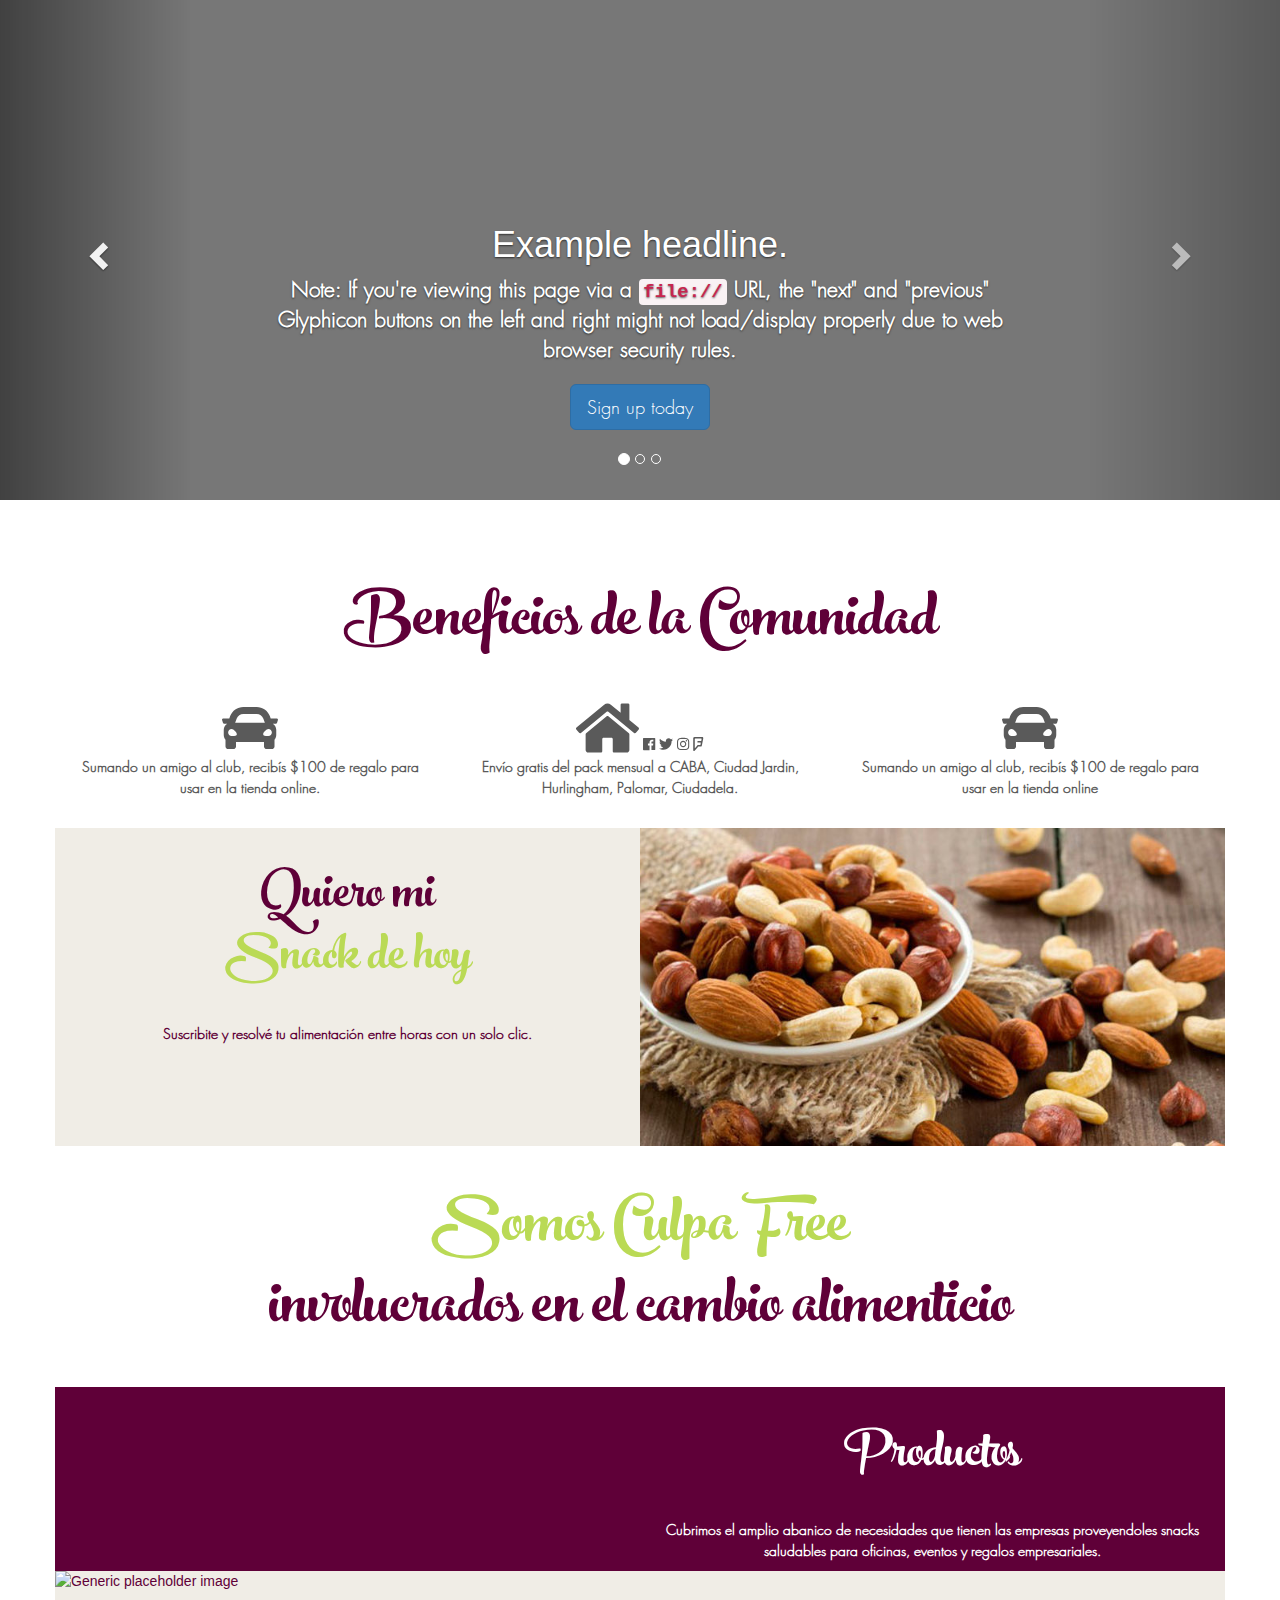
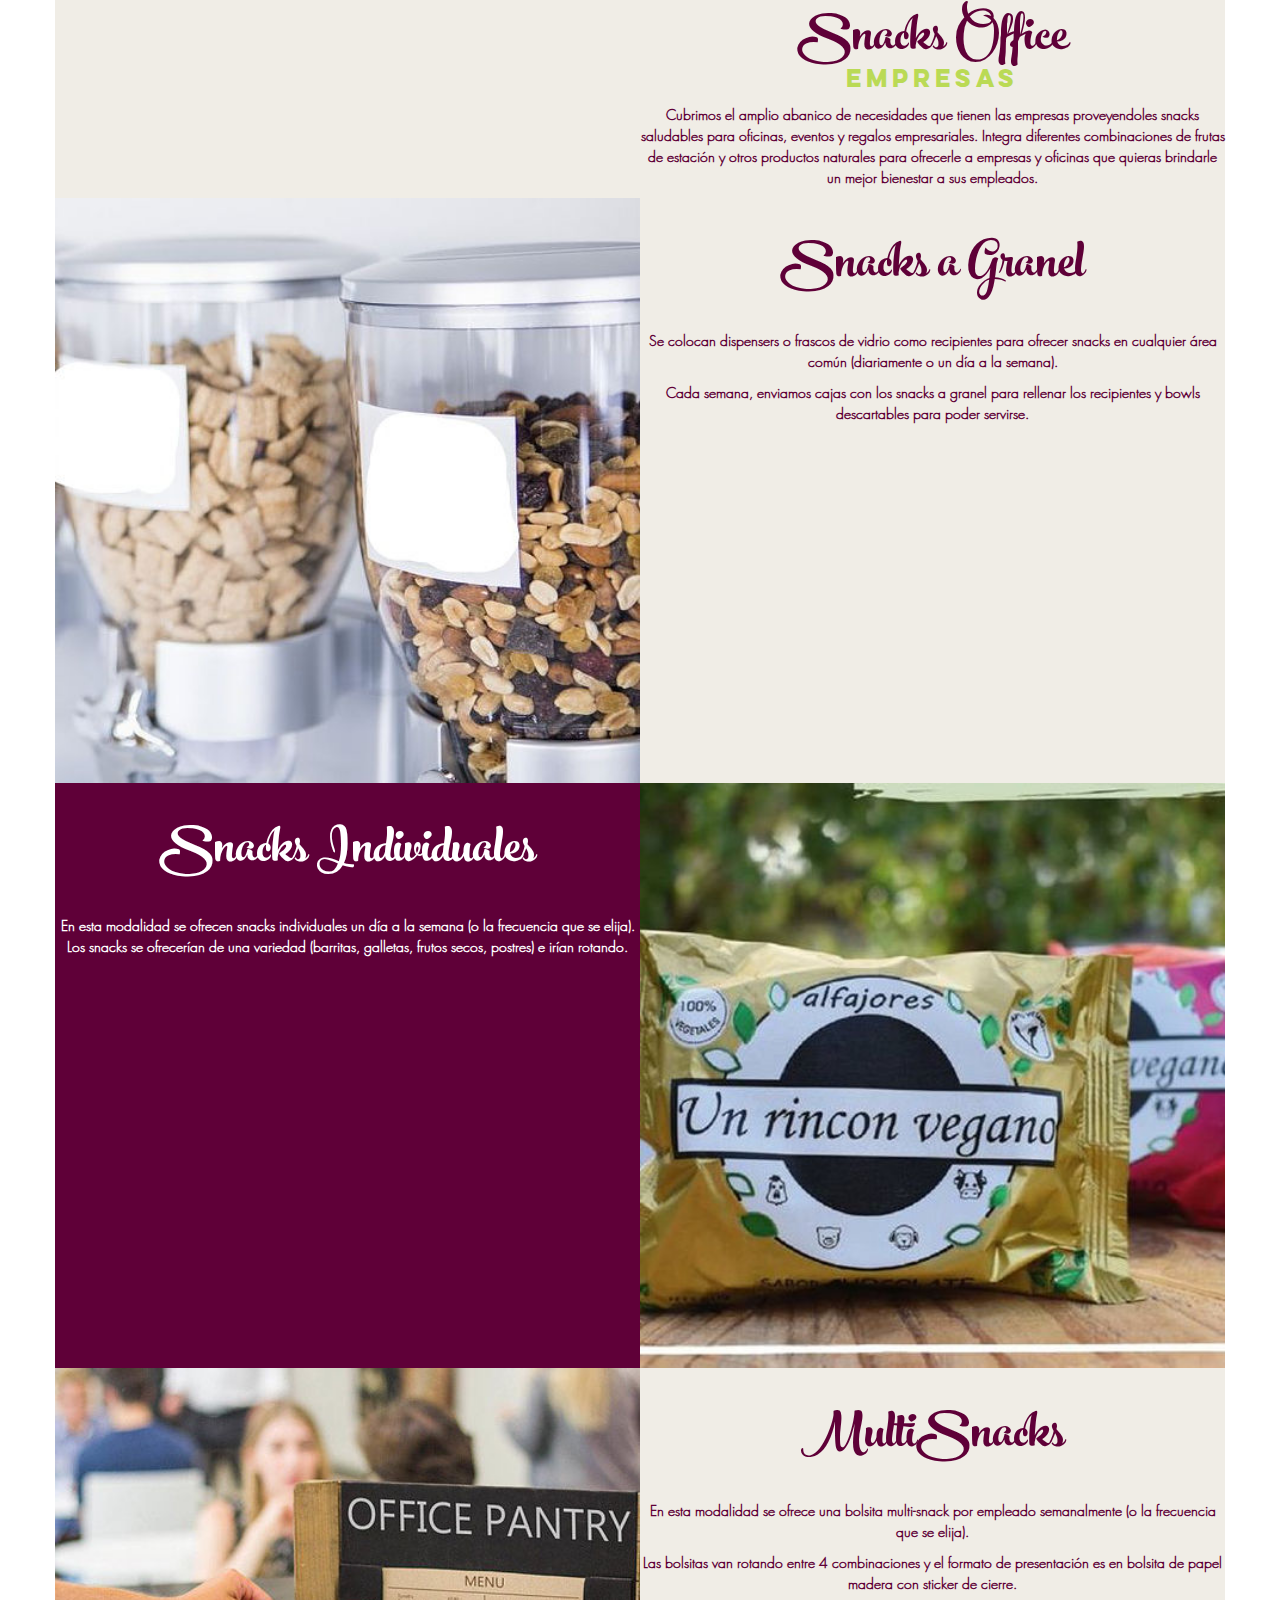
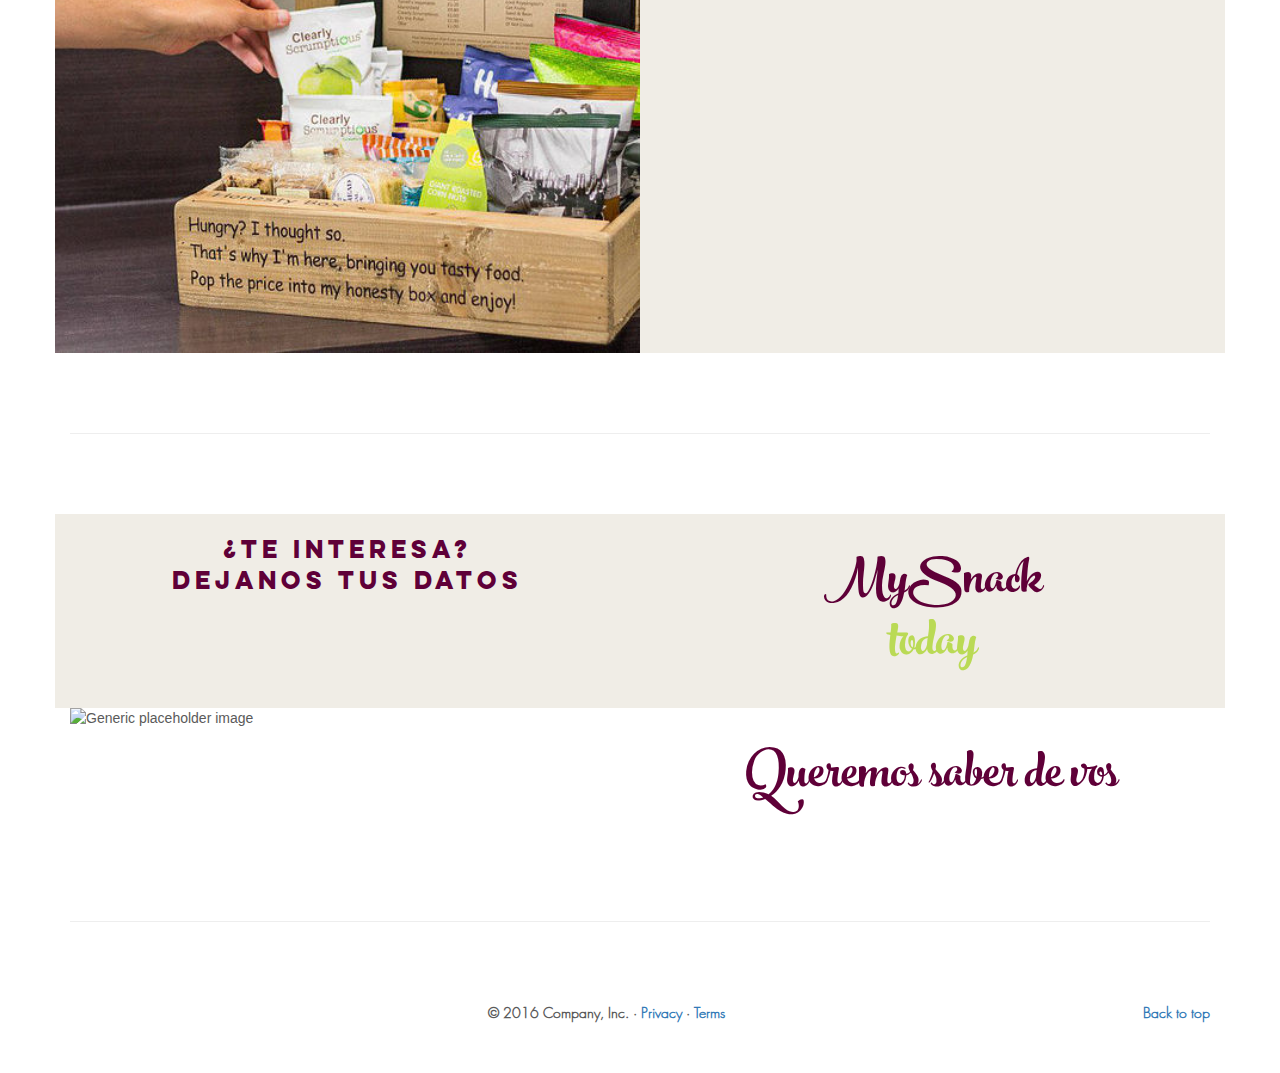
==== index.html @ 1728f5d1 "Initial version of the webpage" ====
<!DOCTYPE html>
<html lang="en">
  <head>
    <meta charset="utf-8">
    <meta http-equiv="X-UA-Compatible" content="IE=edge">
    <meta name="viewport" content="width=device-width, initial-scale=1">
    <!-- The above 3 meta tags *must* come first in the head; any other head content must come *after* these tags -->

    <meta name="description" content="">
    <meta name="author" content="">
    <!-- <link rel="icon" href="../../favicon.ico"> -->

    <title>My Snack of Today</title>

    <!-- Bootstrap core CSS -->
    <link rel="stylesheet" href="css/bootstrap.min.css" integrity="sha384-BVYiiSIFeK1dGmJRAkycuHAHRg32OmUcww7on3RYdg4Va+PmSTsz/K68vbdEjh4u" crossorigin="anonymous">

    <link href="css/carousel.css" rel="stylesheet">
    <link href="css/font.css" rel="stylesheet">
    <link href="css/mysnacktoday.css" rel="stylesheet">
  </head>
  <body>
    <!-- NAVBAR
    ================================================== -->
    <!--
    <div class="navbar-wrapper">
      <div class="container">

        <nav class="navbar navbar-inverse navbar-static-top">
          <div class="container">
            <div class="navbar-header">
              <button type="button" class="navbar-toggle collapsed" data-toggle="collapse" data-target="#navbar" aria-expanded="false" aria-controls="navbar">
                <span class="sr-only">Toggle navigation</span>
                <span class="icon-bar"></span>
                <span class="icon-bar"></span>
                <span class="icon-bar"></span>
              </button>
              <a class="navbar-brand" href="#">Project name</a>
            </div>
            <div id="navbar" class="navbar-collapse collapse">
              <ul class="nav navbar-nav">
                <li class="active"><a href="#">Home</a></li>
                <li><a href="#about">About</a></li>
                <li><a href="#contact">Contact</a></li>
                <li class="dropdown">
                  <a href="#" class="dropdown-toggle" data-toggle="dropdown" role="button" aria-haspopup="true" aria-expanded="false">Dropdown <span class="caret"></span></a>
                  <ul class="dropdown-menu">
                    <li><a href="#">Action</a></li>
                    <li><a href="#">Another action</a></li>
                    <li><a href="#">Something else here</a></li>
                    <li role="separator" class="divider"></li>
                    <li class="dropdown-header">Nav header</li>
                    <li><a href="#">Separated link</a></li>
                    <li><a href="#">One more separated link</a></li>
                  </ul>
                </li>
              </ul>
            </div>
          </div>
        </nav>

      </div>
    </div>
    -->

    <!-- Carousel
    ================================================== -->
    <div id="myCarousel" class="carousel slide" data-ride="carousel">
      <!-- Indicators -->
      <ol class="carousel-indicators">
        <li data-target="#myCarousel" data-slide-to="0" class="active"></li>
        <li data-target="#myCarousel" data-slide-to="1"></li>
        <li data-target="#myCarousel" data-slide-to="2"></li>
      </ol>
      <div class="carousel-inner" role="listbox">
        <div class="item active">
          <img class="first-slide" src="[data-uri]" alt="First slide">
          <div class="container">
            <div class="carousel-caption">
              <h1>Example headline.</h1>
              <p>Note: If you're viewing this page via a <code>file://</code> URL, the "next" and "previous" Glyphicon buttons on the left and right might not load/display properly due to web browser security rules.</p>
              <p><a class="btn btn-lg btn-primary" href="#" role="button">Sign up today</a></p>
            </div>
          </div>
        </div>
        <div class="item">
          <img class="second-slide" src="[data-uri]" alt="Second slide">
          <div class="container">
            <div class="carousel-caption">
              <h1>Another example headline.</h1>
              <p>Cras justo odio, dapibus ac facilisis in, egestas eget quam. Donec id elit non mi porta gravida at eget metus. Nullam id dolor id nibh ultricies vehicula ut id elit.</p>
              <p><a class="btn btn-lg btn-primary" href="#" role="button">Learn more</a></p>
            </div>
          </div>
        </div>
        <div class="item">
          <img class="third-slide" src="[data-uri]" alt="Third slide">
          <div class="container">
            <div class="carousel-caption">
              <h1>One more for good measure.</h1>
              <p>Cras justo odio, dapibus ac facilisis in, egestas eget quam. Donec id elit non mi porta gravida at eget metus. Nullam id dolor id nibh ultricies vehicula ut id elit.</p>
              <p><a class="btn btn-lg btn-primary" href="#" role="button">Browse gallery</a></p>
            </div>
          </div>
        </div>
      </div>
      <a class="left carousel-control" href="#myCarousel" role="button" data-slide="prev">
        <span class="glyphicon glyphicon-chevron-left" aria-hidden="true"></span>
        <span class="sr-only">Previous</span>
      </a>
      <a class="right carousel-control" href="#myCarousel" role="button" data-slide="next">
        <span class="glyphicon glyphicon-chevron-right" aria-hidden="true"></span>
        <span class="sr-only">Next</span>
      </a>
    </div><!-- /.carousel -->

    <div>
      <h1 class="main-title title-color">Beneficios de la Comunidad</h1>
    </div>


    <!-- Marketing messaging and featurettes
    ================================================== -->
    <!-- Wrap the rest of the page in another container to center all the content. -->

    <div class="container marketing">

      <!-- Three columns of text below the carousel -->
      <div class="row">
        <div class="col-lg-4">
          <i class="fas fa-car fa-4x"></i>
          <!-- Possible a title here <h2>Beneficios de la Comunidad</h2> -->
          <p>Sumando un amigo al club, recibís $100 de regalo para usar en la tienda online.</p>
          <!-- Possible a button to "more info" here <p><a class="btn btn-default" href="#" role="button">View details &raquo;</a></p> -->
        </div><!-- /.col-lg-4 -->
        <div class="col-lg-4">
          <i class="fas fa-home fa-4x"></i>
          <i class="fab fa-facebook"></i>
          <i class="fab fa-twitter"></i>
          <i class="fab fa-instagram"></i>
          <i class="fab fa-foursquare"></i>
          <p>Envío gratis del pack mensual a CABA, Ciudad Jardin, Hurlingham, Palomar, Ciudadela.</p>
        </div><!-- /.col-lg-4 -->
        <div class="col-lg-4">
          <i class="fas fa-car fa-4x"></i>
          <p>Sumando un amigo al club, recibís $100 de regalo para usar en la tienda online</p>
        </div><!-- /.col-lg-4 -->
      </div><!-- /.row -->


      <!-- START THE FEATURETTES -->

      <!-- <hr class="featurette-divider">  -->

      <div class="row featurette mysnack-panel">
        <div class="col-md-6">
          <h2 class="main-title title-color">Quiero mi</h2>
          <h2 class="main-title subtitle title-color-alt">Snack de hoy</h2>
          <p>Suscribite y resolvé tu alimentación entre horas con un solo clic.</p>

        </div>
        <div class="col-md-6">
          <img class="featurette-image img-responsive center-block" src="imgs/quiero_mi_snack_de_hoy.jpg" alt="Generic placeholder image">
        </div>
      </div>

      <div class="row featurette">
          <h1 class="main-title title-color-alt">Somos Culpa Free</h1>
          <h1 class="main-title subtitle title-color">involucrados en el cambio alimenticio</h1>
      </div>

      <div class="row featurette mysnack-panel-inv">
        <div class="col-md-6 col-md-push-6">
          <h2 class="main-title title-color-inv">Productos</h2>
          <p>Cubrimos el amplio abanico de necesidades que tienen las empresas proveyendoles snacks saludables para oficinas, eventos y regalos empresariales.</p>
        </div>
        <div class="col-md-6 col-md-pull-6">
        </div>
      </div>

      <div class="row featurette mysnack-panel">
        <div class="col-md-6 col-md-push-6">
          <h2 class="main-title title-color">Snacks Office</h2>
          <h2 class="main-title-impact subtitle-impact title-color-alt">Empresas</h2>
          <p>Cubrimos el amplio abanico de necesidades que tienen las empresas proveyendoles snacks saludables para oficinas, eventos y regalos empresariales. Integra diferentes combinaciones de frutas de estación y otros productos naturales para ofrecerle a empresas y oficinas que quieras brindarle un mejor bienestar a sus empleados.</p>
        </div>
        <div class="col-md-6 col-md-pull-6">
          <img class="featurette-image img-responsive center-block" data-src="holder.js/500x500/auto" alt="Generic placeholder image">
        </div>
      </div>

      <div class="row featurette mysnack-panel">
        <div class="col-md-6 col-md-push-6">
          <h2 class="main-title title-color">Snacks a Granel</h2>
          <p>Se colocan dispensers o frascos de vidrio como recipientes para ofrecer snacks en cualquier área común (diariamente o un día a la semana).</p>
          <p>Cada semana, enviamos cajas con los snacks a granel para rellenar los recipientes y bowls descartables para poder servirse.</p>
        </div>
        <div class="col-md-6 col-md-pull-6">
          <img class="featurette-image img-responsive center-block" src="imgs/snacks_a_granel.jpg" alt="Generic placeholder image">
        </div>
      </div>

      <div class="row featurette mysnack-panel-inv">
        <div class="col-md-6">
          <h2 style="background: #5F0038;" class="main-title title-color-inv">Snacks Individuales</h2>
          <p>En esta modalidad se ofrecen snacks individuales un día a la semana (o la frecuencia que se elija). Los snacks se ofrecerían de una variedad (barritas, galletas, frutos secos, postres) e irían rotando.</p>
        </div>
        <div class="col-md-6">
          <img class="featurette-image img-responsive center-block" src="imgs/snacks_individuales.jpg" alt="Generic placeholder image">
        </div>
      </div>

      <div class="row featurette mysnack-panel">
        <div class="col-md-6 col-md-push-6">
          <h2 class="main-title title-color">MultiSnacks</h2>
          <p>En esta modalidad se ofrece una bolsita multi-snack por empleado semanalmente (o la frecuencia que se elija).</p>
          <p>Las bolsitas van rotando entre 4 combinaciones y el formato de presentación es en bolsita de papel madera con sticker de cierre.</p>
        </div>
        <div class="col-md-6 col-md-pull-6">
          <img class="featurette-image img-responsive center-block" src="imgs/multisnacks.jpg" alt="Generic placeholder image">
        </div>
      </div>

      <hr class="featurette-divider">

      <div class="row featurette mysnack-panel">
        <div class="col-md-6">
            <h2 class="main-title-impact title-color">¿Te interesa?<br />Dejanos tus datos</h2>
        </div>
        <div class="col-md-6">
          <h2 class="main-title title-color">MySnack</h2>
          <h2 class="main-title subtitle title-color-alt">today</h2>
        </div>
      </div>

      <div class="row featurette">
        <div class="col-md-6 col-md-push-6">
          <h2 class="main-title title-color">Queremos saber de vos</h2>
        </div>
        <div class="col-md-6 col-md-pull-6">
          <img class="featurette-image img-responsive center-block" data-src="holder.js/500x500/auto" alt="Generic placeholder image">
        </div>
      </div>

      <hr class="featurette-divider">

      <!-- /END THE FEATURETTES -->


      <!-- FOOTER -->
      <footer>
        <p class="pull-right"><a href="#">Back to top</a></p>
        <p>&copy; 2016 Company, Inc. &middot; <a href="#">Privacy</a> &middot; <a href="#">Terms</a></p>
      </footer>

    </div><!-- /.container -->


    <!-- Bootstrap core JavaScript
    ================================================== -->
    <!-- Placed at the end of the document so the pages load faster -->
    <script src="js/jquery.min.js"></script>
    <script src="js/bootstrap.min.js" integrity="sha384-Tc5IQib027qvyjSMfHjOMaLkfuWVxZxUPnCJA7l2mCWNIpG9mGCD8wGNIcPD7Txa" crossorigin="anonymous"></script>
    <script defer src="js/fontawesome-all.min.js"></script>
  </body>
</html>
---- css/carousel.css ----
/* GLOBAL STYLES
-------------------------------------------------- */
/* Padding below the footer and lighter body text */

body {
  padding-bottom: 40px;
  color: #5a5a5a;
}


/* CUSTOMIZE THE NAVBAR
-------------------------------------------------- */

/* Special class on .container surrounding .navbar, used for positioning it into place. */
.navbar-wrapper {
  position: absolute;
  top: 0;
  right: 0;
  left: 0;
  z-index: 20;
}

/* Flip around the padding for proper display in narrow viewports */
.navbar-wrapper > .container {
  padding-right: 0;
  padding-left: 0;
}
.navbar-wrapper .navbar {
  padding-right: 15px;
  padding-left: 15px;
}
.navbar-wrapper .navbar .container {
  width: auto;
}


/* CUSTOMIZE THE CAROUSEL
-------------------------------------------------- */

/* Carousel base class */
.carousel {
  height: 500px;
  margin-bottom: 60px;
}
/* Since positioning the image, we need to help out the caption */
.carousel-caption {
  z-index: 10;
}

/* Declare heights because of positioning of img element */
.carousel .item {
  height: 500px;
  background-color: #777;
}
.carousel-inner > .item > img {
  position: absolute;
  top: 0;
  left: 0;
  min-width: 100%;
  height: 500px;
}


/* MARKETING CONTENT
-------------------------------------------------- */

/* Center align the text within the three columns below the carousel */
.marketing .col-lg-4 {
  margin-bottom: 20px;
  text-align: center;
}
.marketing h2 {
  font-weight: normal;
}
.marketing .col-lg-4 p {
  margin-right: 10px;
  margin-left: 10px;
}


/* Featurettes
------------------------- */

.featurette-divider {
  margin: 80px 0; /* Space out the Bootstrap <hr> more */
}

/* Thin out the marketing headings */
.featurette-heading {
  font-weight: 300;
  line-height: 1;
  letter-spacing: -1px;
}


/* RESPONSIVE CSS
-------------------------------------------------- */

@media (min-width: 768px) {
  /* Navbar positioning foo */
  .navbar-wrapper {
    margin-top: 20px;
  }
  .navbar-wrapper .container {
    padding-right: 15px;
    padding-left: 15px;
  }
  .navbar-wrapper .navbar {
    padding-right: 0;
    padding-left: 0;
  }

  /* The navbar becomes detached from the top, so we round the corners */
  .navbar-wrapper .navbar {
    border-radius: 4px;
  }

  /* Bump up size of carousel content */
  .carousel-caption p {
    margin-bottom: 20px;
    font-size: 21px;
    line-height: 1.4;
  }

  .featurette-heading {
    font-size: 50px;
  }
}

@media (min-width: 992px) {
  .featurette-heading {
    margin-top: 120px;
  }
}
---- css/font.css ----
@font-face {
    font-family:"beautiful-cream";
    src: url("../fonts/beautiful-cream.eot") format("eot"), url("../fonts/beautiful-cream.woff2") format("woff2"), url("../fonts/beautiful-cream.woff") format("woff"), url("../fonts/beautiful-cream.ttf") format("truetype"), url("../fonts/beautiful-cream.svg") format("svg");
}

@font-face {
    font-family:"lulo";
    src:url("../fonts/lulo.eot") format("eot"),url("../fonts/lulo.woff2") format("woff2"),url("../fonts/lulo.woff") format("woff"),url("../fonts/lulo.ttf") format("truetype"),url("../fonts/lulo.svg") format("svg");
}

@font-face {
    font-family:"futura";
    src:url("../fonts/futura.eot") format("eot"),url("../fonts/futura.woff2") format("woff2"),url("../fonts/futura.woff") format("woff"),url("../fonts/futura.ttf") format("truetype"),url("../fonts/futura.svg") format("svg");
}
---- css/mysnacktoday.css ----
/* main-title is for big titles to attrack the attention
 * secondary-titles is for a sub-title below the first one
 *
 * flavors:
 *  -inv:       white color
 *  -impact:    aria like font, uppercase
 *
 * tags:
 *  h1          for titles
 *  h2          for titles of sub sections
 *
 **/

h1.main-title, h2.main-title, h1.main-title-impact, h2.main-title-impact {
    text-align: center;
    font-style: normal;
    font-weight: normal;
    font-stretch: normal;
    line-height: 1.4em;
}

h1.main-title, h2.main-title {
    font-family: beautiful-cream,script;
}

h1.main-title-impact, h2.main-title-impact {
    font-family: lulo,script;
    text-transform: uppercase;
}

h1.main-title {
    font-size: 93px;
}

h2.main-title {
    font-size: 73px;
}

h2.main-title-impact {
    font-size: 22px;
}

h1.title-color, h2.title-color {
    color: #5F0038;
}

h1.title-color-inv, h2.title-color-inv {
    color: #FFFFFF;
}

h1.title-color-alt, h2.title-color-alt {
    color: #BADA55;
}

/* the idea is to have a h1 or h2 (with class main-title) and below
 * another h1 or h2 (with classes main-title subtitle).
 * Because there is too much space between those titles, we
 * set a negative offset to close them up.
 * */
h1.subtitle {
    margin-top: -60px;
}

h2.subtitle {
    margin-top: -50px;
}

h2.subtitle-impact {
    margin-top: -40px;
}

div.mysnack-panel {
    background: rgba(240, 237, 230, 1);
    color: #5F0038;
}

div.mysnack-panel-inv {
    background: #5F0038;
    color: #FFFFFF;
}

/*
 * Make the content of the panel very tight.
 * */
div.mysnack-panel div, div.mysnack-panel-inv div {
    margin-left:   0px;
    margin-right:  0px;
    padding-left:  0px;
    padding-right: 0px;
}

/*
 * Expand the images in each panel to fill the
 * horizontal space
 * */
div.mysnack-panel div img, div.mysnack-panel-inv div img {
    width: 100%;
}

p {
    text-align: center;
    font-style: normal;
    font-weight: bold;
    font-stretch: normal;
    line-height: 1.5em;
    font-family: futura,script;
}
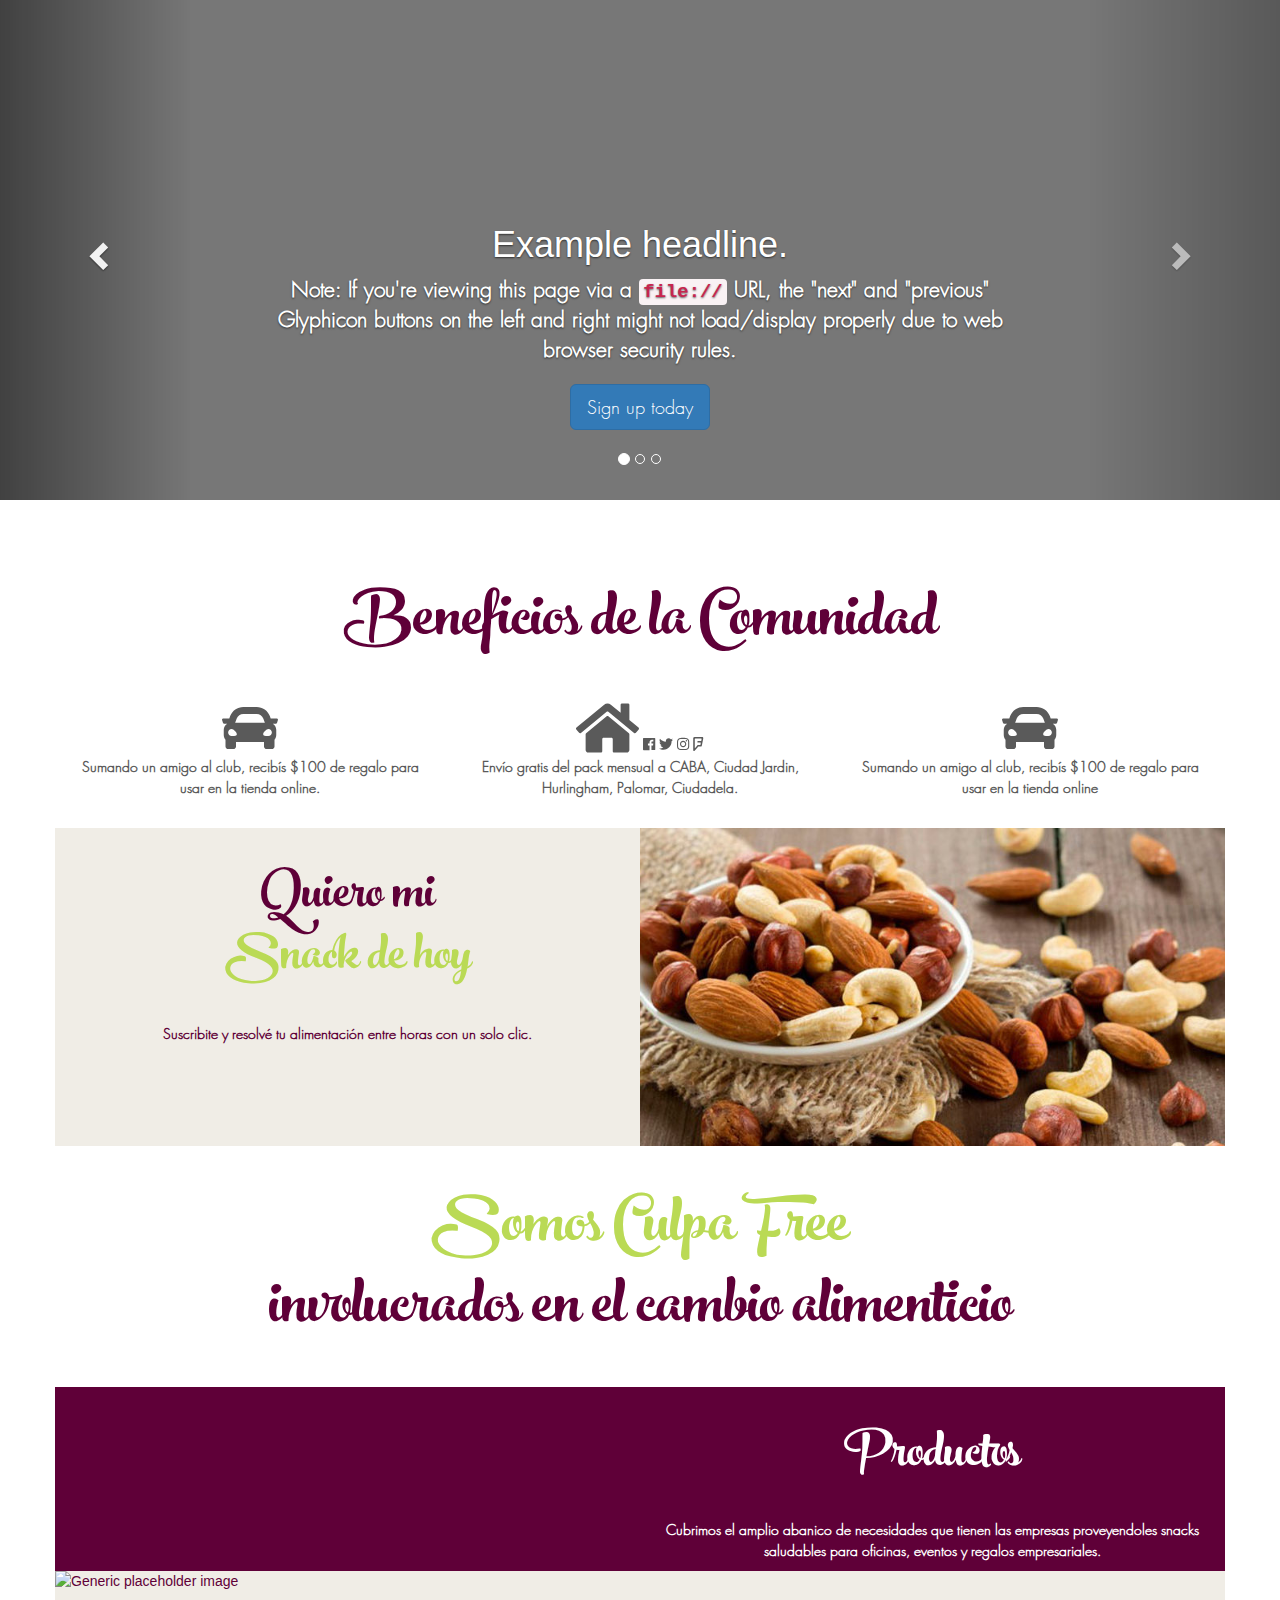
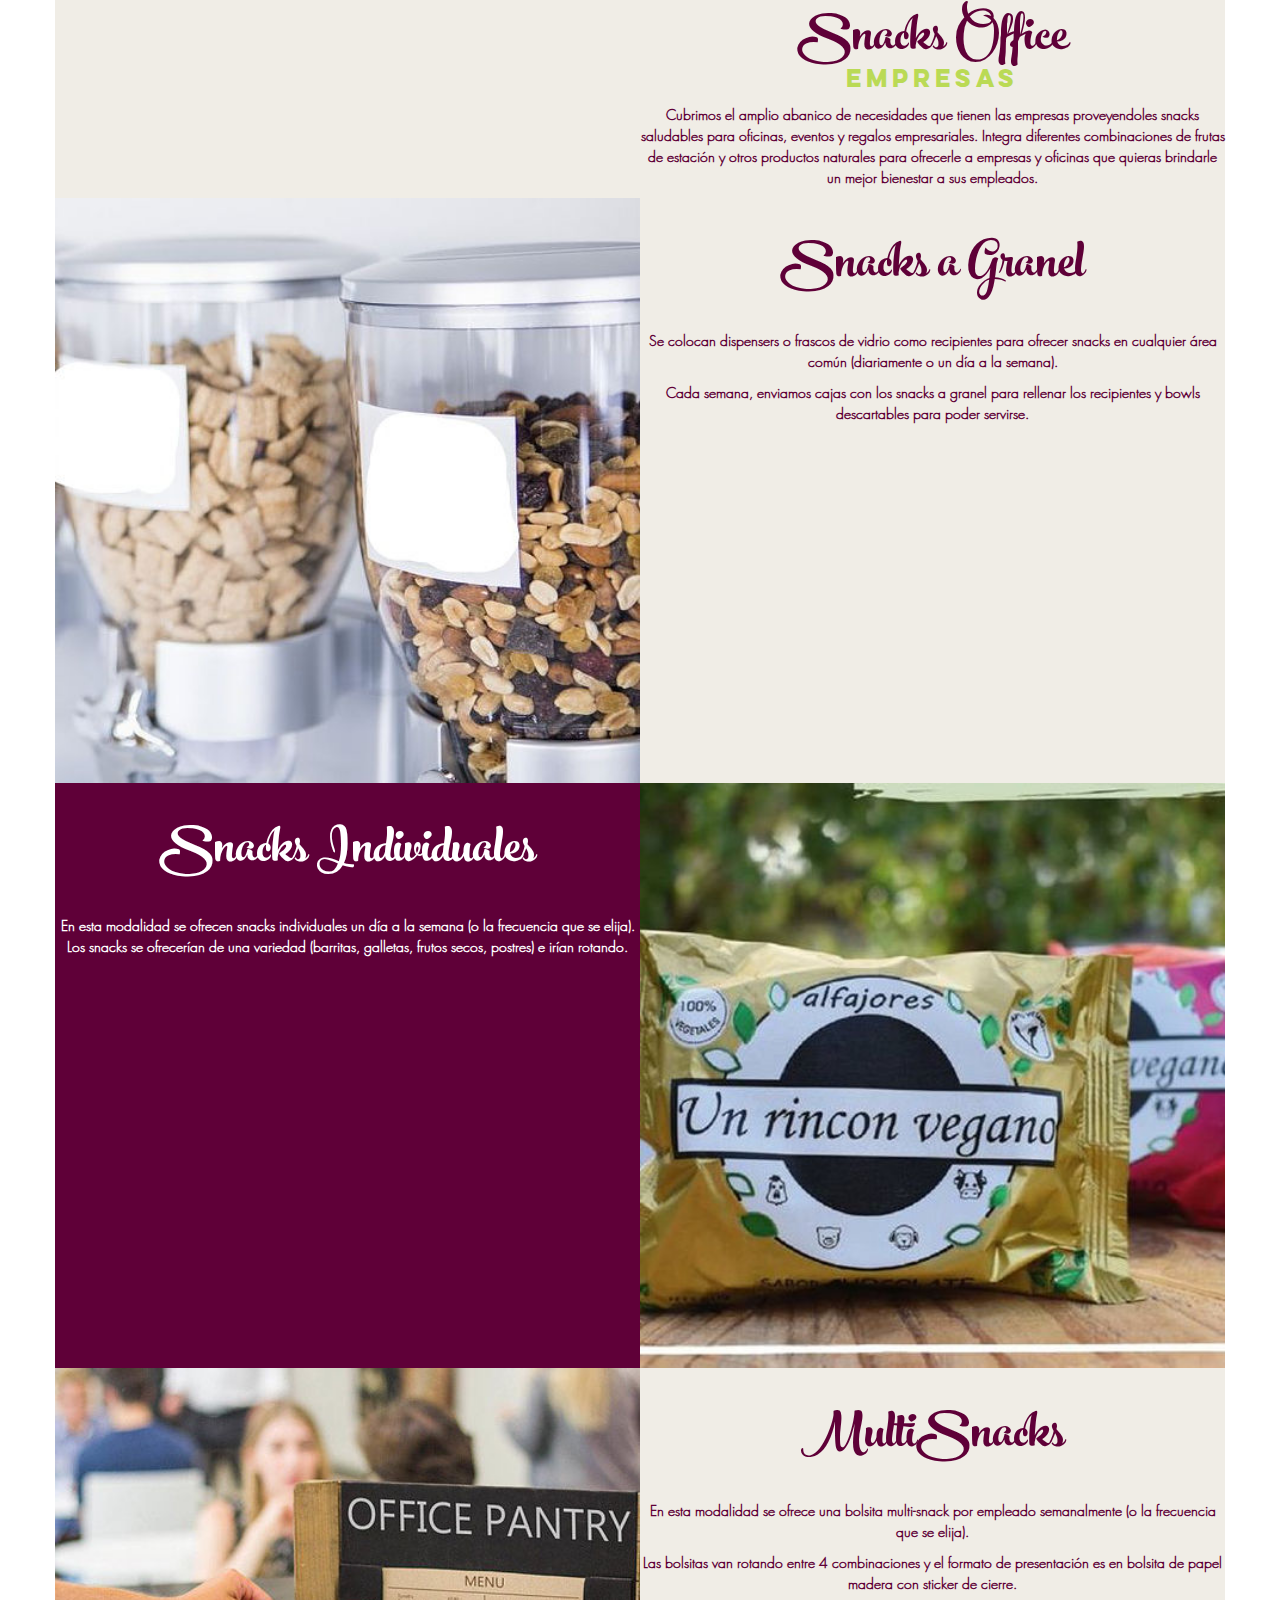
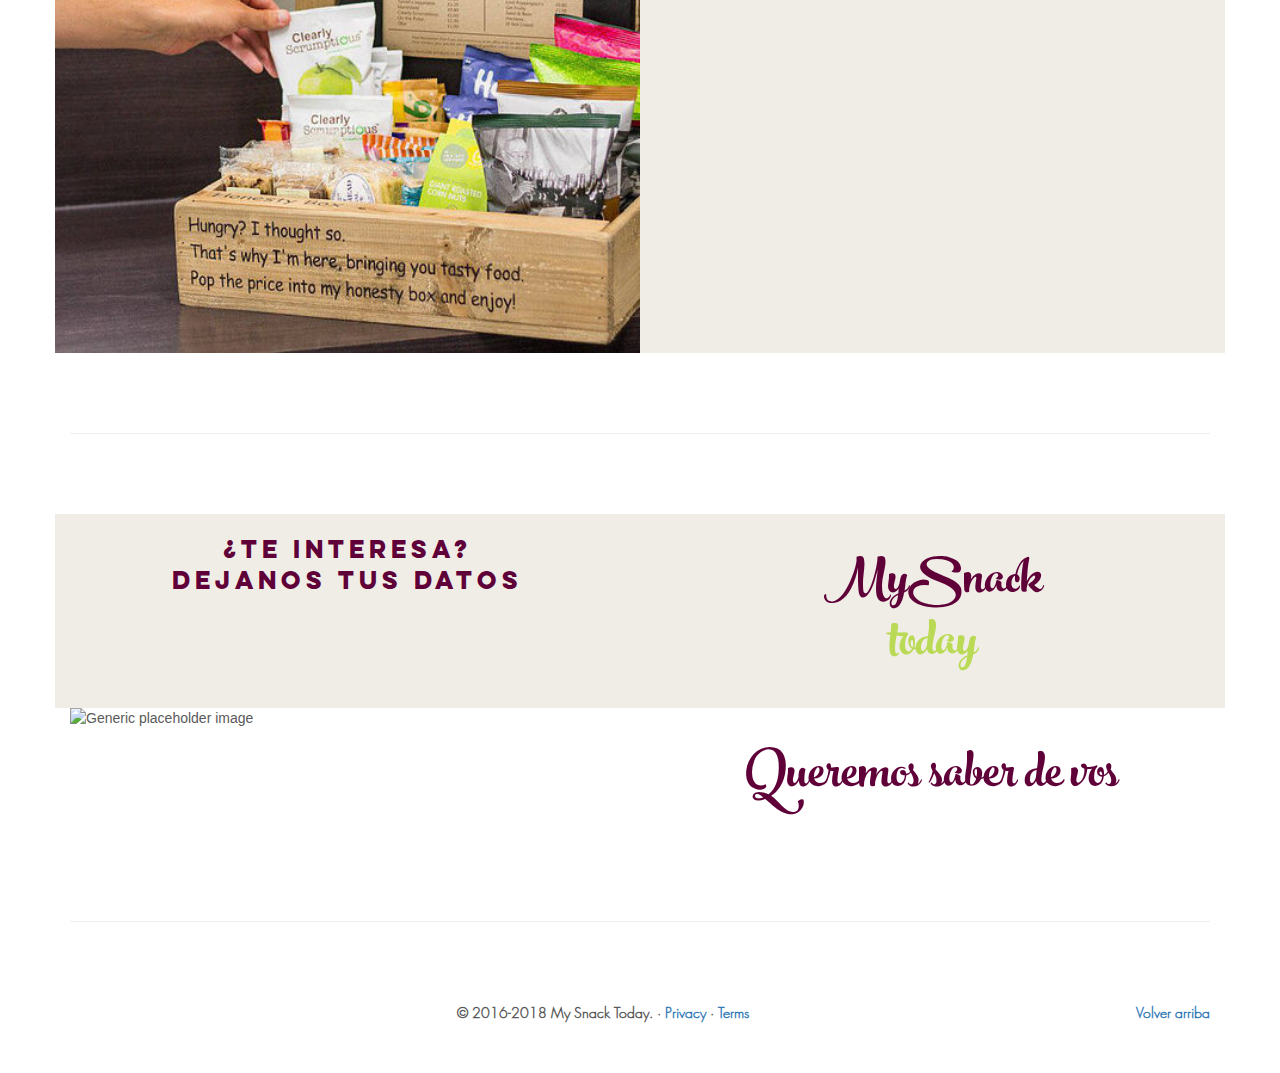
==== commit 90670324: "Small change" ====
--- a/index.html
+++ b/index.html
@@ -249,8 +249,8 @@
 
       <!-- FOOTER -->
       <footer>
-        <p class="pull-right"><a href="#">Back to top</a></p>
-        <p>&copy; 2016 Company, Inc. &middot; <a href="#">Privacy</a> &middot; <a href="#">Terms</a></p>
+        <p class="pull-right"><a href="#">Volver arriba</a></p>
+        <p>&copy; 2016-2018 My Snack Today. &middot; <a href="#">Privacy</a> &middot; <a href="#">Terms</a></p>
       </footer>
 
     </div><!-- /.container -->
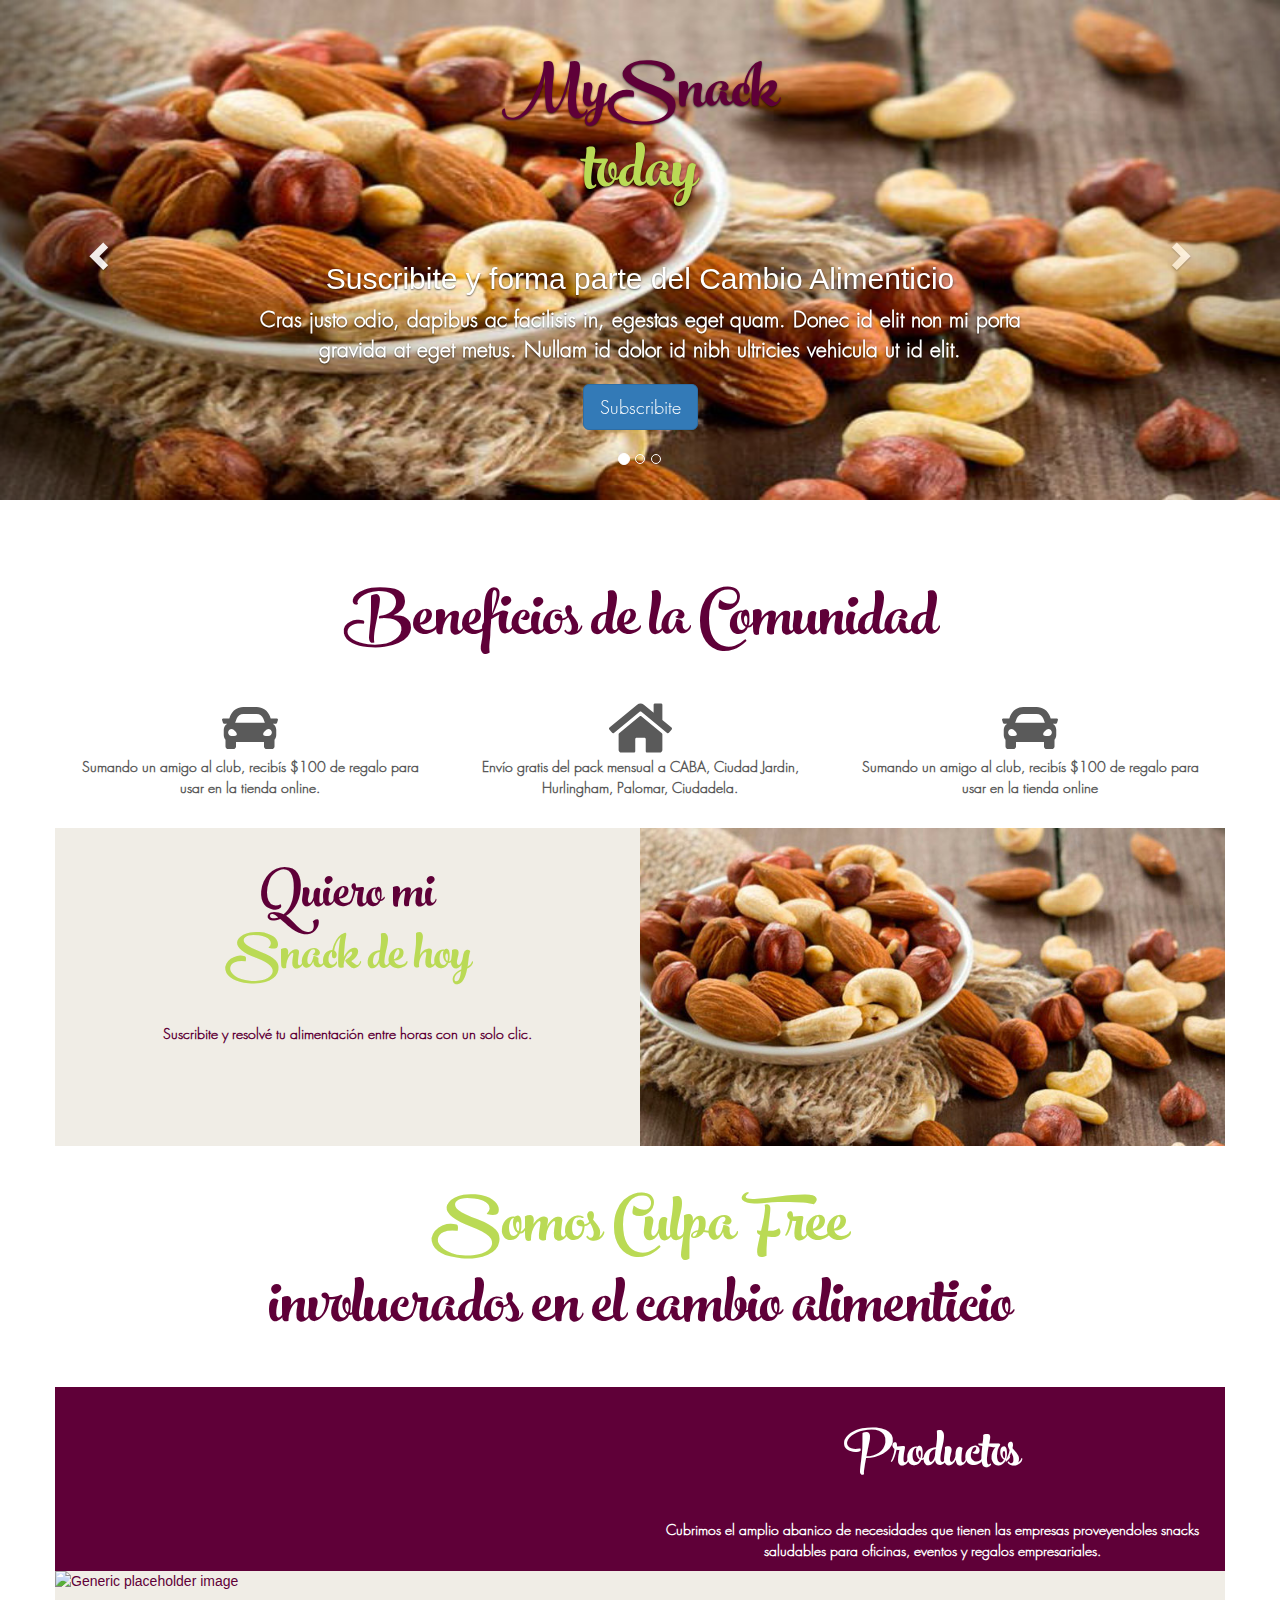
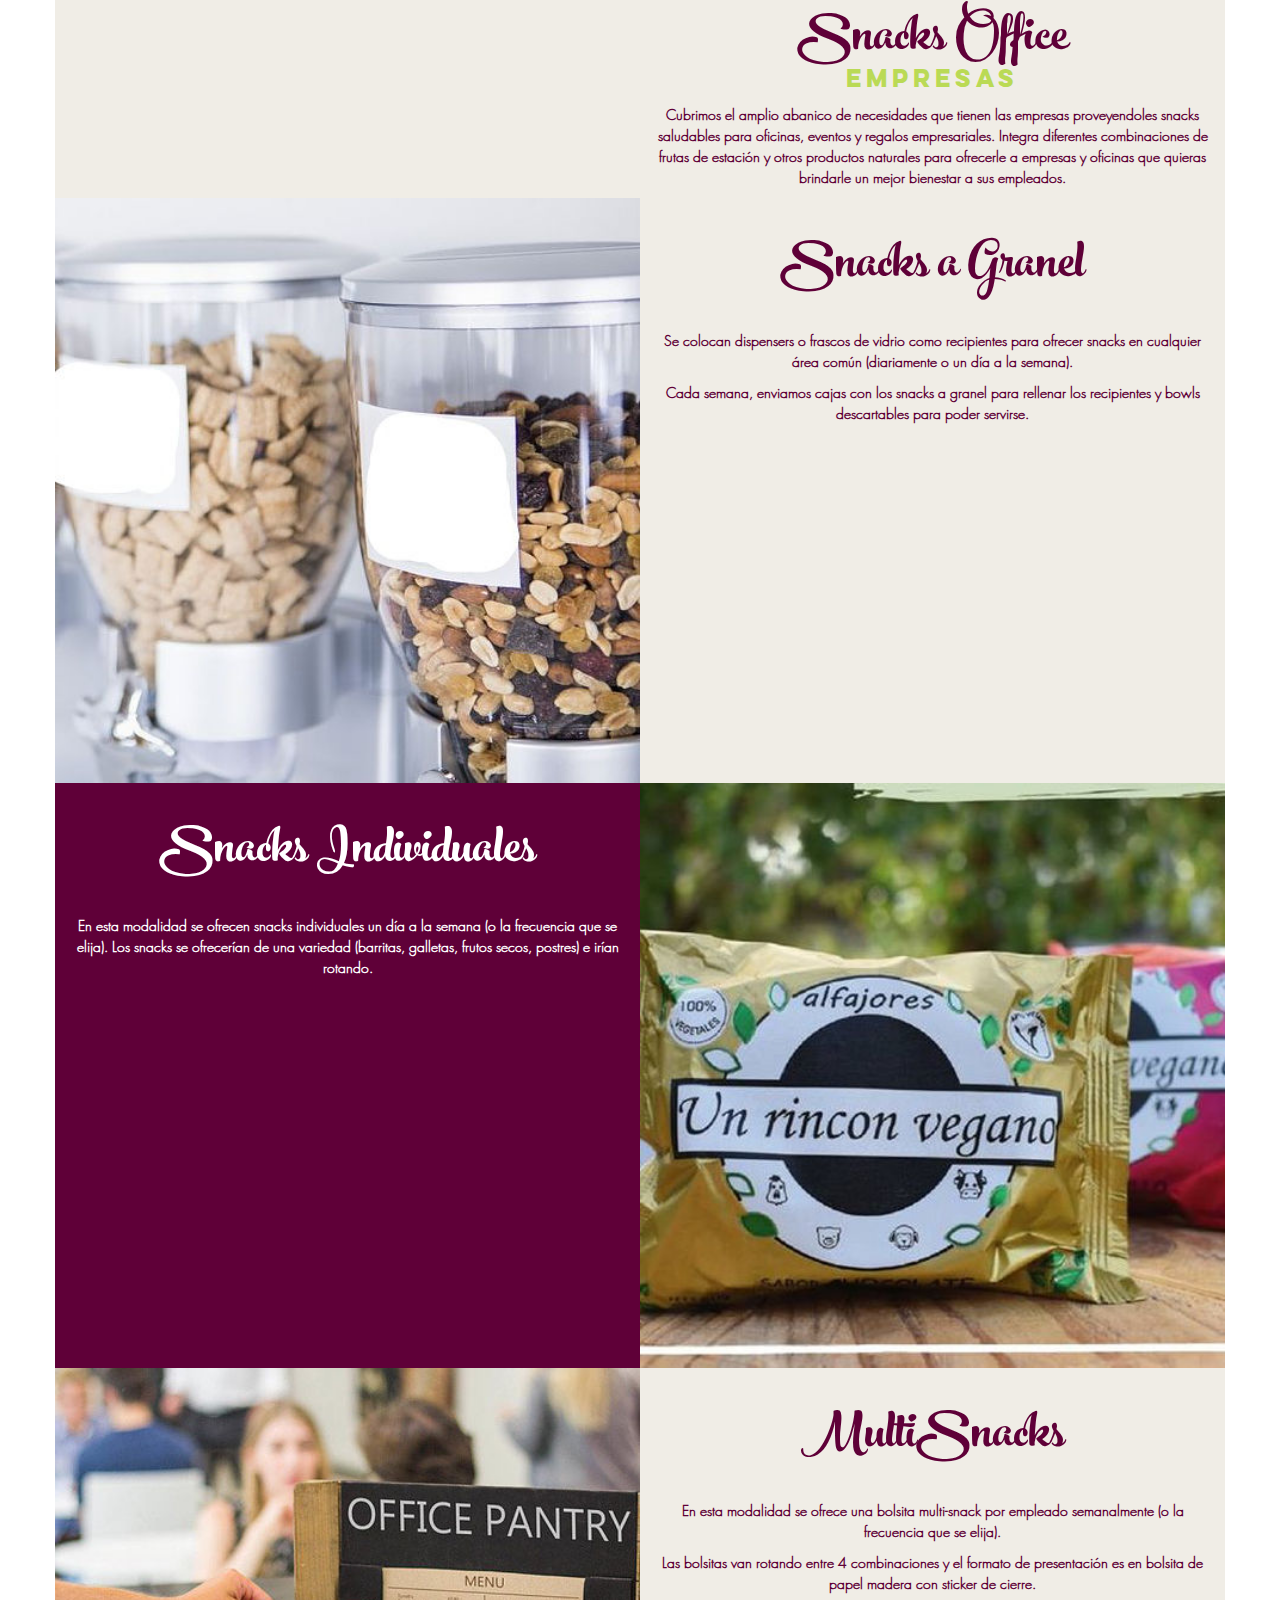
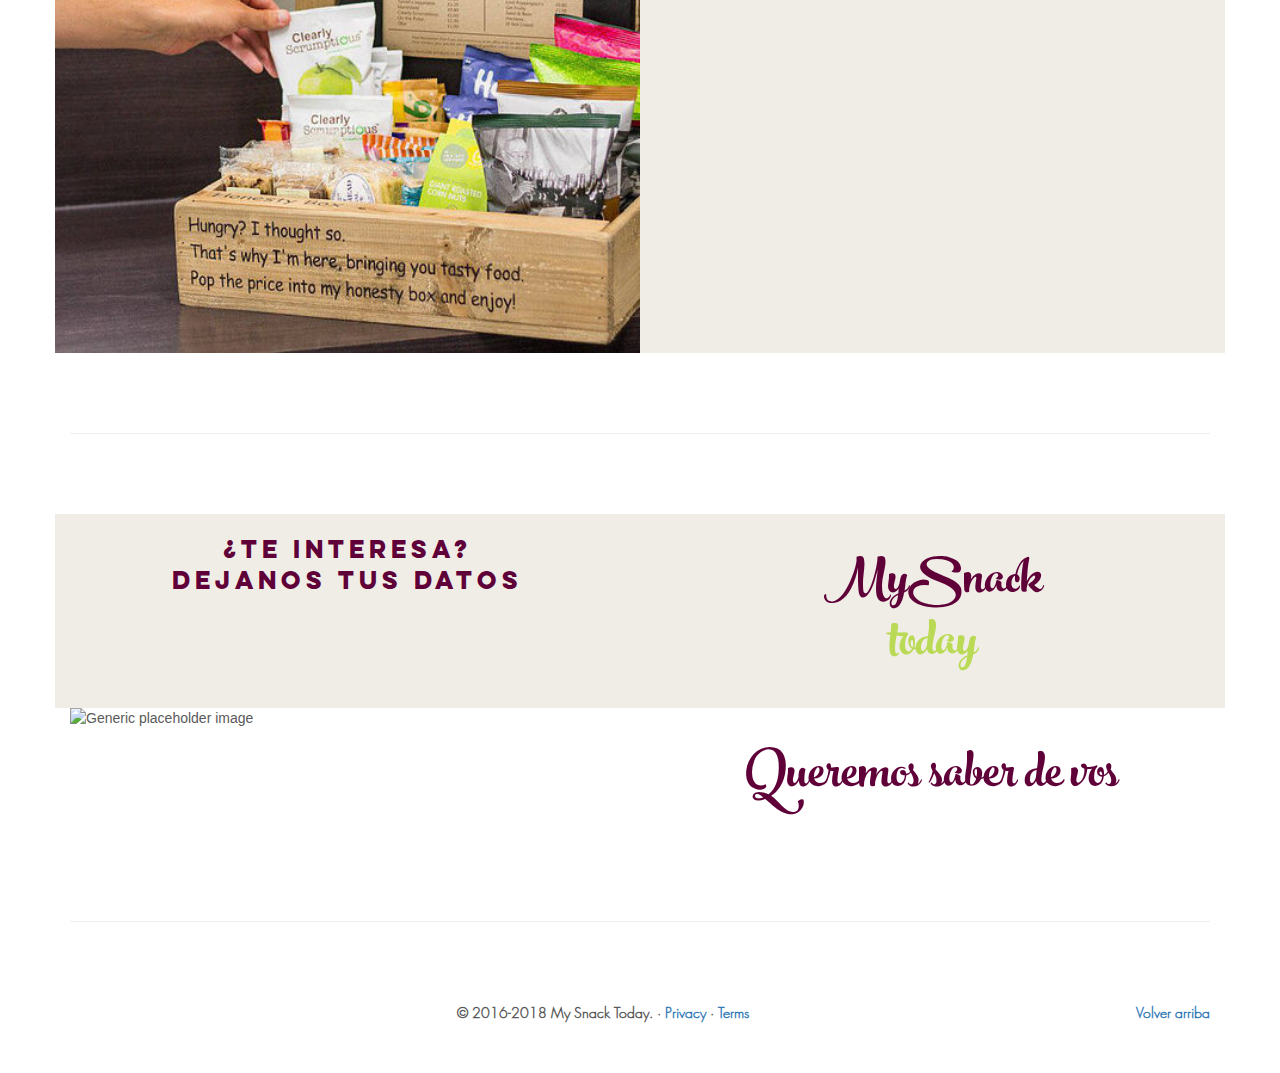
==== commit b135fb2b: "Cleanup and fixed some padding issues" ====
--- a/index.html
+++ b/index.html
@@ -74,30 +74,36 @@
       </ol>
       <div class="carousel-inner" role="listbox">
         <div class="item active">
-          <img class="first-slide" src="[data-uri]" alt="First slide">
+          <img class="first-slide" src="imgs/quiero_mi_snack_de_hoy.jpg" alt="First slide">
           <div class="container">
             <div class="carousel-caption">
-              <h1>Example headline.</h1>
-              <p>Note: If you're viewing this page via a <code>file://</code> URL, the "next" and "previous" Glyphicon buttons on the left and right might not load/display properly due to web browser security rules.</p>
-              <p><a class="btn btn-lg btn-primary" href="#" role="button">Sign up today</a></p>
+              <h1 class="main-title title-color">MySnack</h1>
+              <h1 class="main-title subtitle title-color-alt">today</h1>
+              <h2>Suscribite y forma parte del Cambio Alimenticio</h2>
+              <p>Cras justo odio, dapibus ac facilisis in, egestas eget quam. Donec id elit non mi porta gravida at eget metus. Nullam id dolor id nibh ultricies vehicula ut id elit.</p>
+              <p><a class="btn btn-lg btn-primary" href="#" role="button">Subscribite</a></p>
             </div>
           </div>
         </div>
         <div class="item">
-          <img class="second-slide" src="[data-uri]" alt="Second slide">
+          <img class="second-slide" src="imgs/snacks_individuales.jpg" alt="Second slide">
           <div class="container">
             <div class="carousel-caption">
-              <h1>Another example headline.</h1>
+              <h1 class="main-title title-color">MySnack</h1>
+              <h1 class="main-title subtitle title-color-alt">today</h1>
+              <h2>Another example headline.</h2>
               <p>Cras justo odio, dapibus ac facilisis in, egestas eget quam. Donec id elit non mi porta gravida at eget metus. Nullam id dolor id nibh ultricies vehicula ut id elit.</p>
               <p><a class="btn btn-lg btn-primary" href="#" role="button">Learn more</a></p>
             </div>
           </div>
         </div>
         <div class="item">
-          <img class="third-slide" src="[data-uri]" alt="Third slide">
+          <img class="third-slide" src="imgs/multisnacks.jpg" alt="Third slide">
           <div class="container">
             <div class="carousel-caption">
-              <h1>One more for good measure.</h1>
+              <h1 class="main-title title-color">MySnack</h1>
+              <h1 class="main-title subtitle title-color-alt">today</h1>
+              <h2>One more for good measure.</h2>
               <p>Cras justo odio, dapibus ac facilisis in, egestas eget quam. Donec id elit non mi porta gravida at eget metus. Nullam id dolor id nibh ultricies vehicula ut id elit.</p>
               <p><a class="btn btn-lg btn-primary" href="#" role="button">Browse gallery</a></p>
             </div>
@@ -135,10 +141,10 @@
         </div><!-- /.col-lg-4 -->
         <div class="col-lg-4">
           <i class="fas fa-home fa-4x"></i>
-          <i class="fab fa-facebook"></i>
+          <!-- <i class="fab fa-facebook"></i>
           <i class="fab fa-twitter"></i>
           <i class="fab fa-instagram"></i>
-          <i class="fab fa-foursquare"></i>
+          <i class="fab fa-foursquare"></i> -->
           <p>Envío gratis del pack mensual a CABA, Ciudad Jardin, Hurlingham, Palomar, Ciudadela.</p>
         </div><!-- /.col-lg-4 -->
         <div class="col-lg-4">
@@ -159,7 +165,7 @@
           <p>Suscribite y resolvé tu alimentación entre horas con un solo clic.</p>
 
         </div>
-        <div class="col-md-6">
+        <div class="col-md-6 tight">
           <img class="featurette-image img-responsive center-block" src="imgs/quiero_mi_snack_de_hoy.jpg" alt="Generic placeholder image">
         </div>
       </div>
@@ -174,7 +180,7 @@
           <h2 class="main-title title-color-inv">Productos</h2>
           <p>Cubrimos el amplio abanico de necesidades que tienen las empresas proveyendoles snacks saludables para oficinas, eventos y regalos empresariales.</p>
         </div>
-        <div class="col-md-6 col-md-pull-6">
+        <div class="col-md-6 col-md-pull-6 tight">
         </div>
       </div>
 
@@ -184,7 +190,7 @@
           <h2 class="main-title-impact subtitle-impact title-color-alt">Empresas</h2>
           <p>Cubrimos el amplio abanico de necesidades que tienen las empresas proveyendoles snacks saludables para oficinas, eventos y regalos empresariales. Integra diferentes combinaciones de frutas de estación y otros productos naturales para ofrecerle a empresas y oficinas que quieras brindarle un mejor bienestar a sus empleados.</p>
         </div>
-        <div class="col-md-6 col-md-pull-6">
+        <div class="col-md-6 col-md-pull-6 tight">
           <img class="featurette-image img-responsive center-block" data-src="holder.js/500x500/auto" alt="Generic placeholder image">
         </div>
       </div>
@@ -195,7 +201,7 @@
           <p>Se colocan dispensers o frascos de vidrio como recipientes para ofrecer snacks en cualquier área común (diariamente o un día a la semana).</p>
           <p>Cada semana, enviamos cajas con los snacks a granel para rellenar los recipientes y bowls descartables para poder servirse.</p>
         </div>
-        <div class="col-md-6 col-md-pull-6">
+        <div class="col-md-6 col-md-pull-6 tight">
           <img class="featurette-image img-responsive center-block" src="imgs/snacks_a_granel.jpg" alt="Generic placeholder image">
         </div>
       </div>
@@ -205,7 +211,7 @@
           <h2 style="background: #5F0038;" class="main-title title-color-inv">Snacks Individuales</h2>
           <p>En esta modalidad se ofrecen snacks individuales un día a la semana (o la frecuencia que se elija). Los snacks se ofrecerían de una variedad (barritas, galletas, frutos secos, postres) e irían rotando.</p>
         </div>
-        <div class="col-md-6">
+        <div class="col-md-6 tight">
           <img class="featurette-image img-responsive center-block" src="imgs/snacks_individuales.jpg" alt="Generic placeholder image">
         </div>
       </div>
@@ -216,7 +222,7 @@
           <p>En esta modalidad se ofrece una bolsita multi-snack por empleado semanalmente (o la frecuencia que se elija).</p>
           <p>Las bolsitas van rotando entre 4 combinaciones y el formato de presentación es en bolsita de papel madera con sticker de cierre.</p>
         </div>
-        <div class="col-md-6 col-md-pull-6">
+        <div class="col-md-6 col-md-pull-6 tight">
           <img class="featurette-image img-responsive center-block" src="imgs/multisnacks.jpg" alt="Generic placeholder image">
         </div>
       </div>
--- a/css/mysnacktoday.css
+++ b/css/mysnacktoday.css
@@ -82,7 +82,7 @@
 /*
  * Make the content of the panel very tight.
  * */
-div.mysnack-panel div, div.mysnack-panel-inv div {
+div.mysnack-panel div.tight, div.mysnack-panel-inv div.tight {
     margin-left:   0px;
     margin-right:  0px;
     padding-left:  0px;
